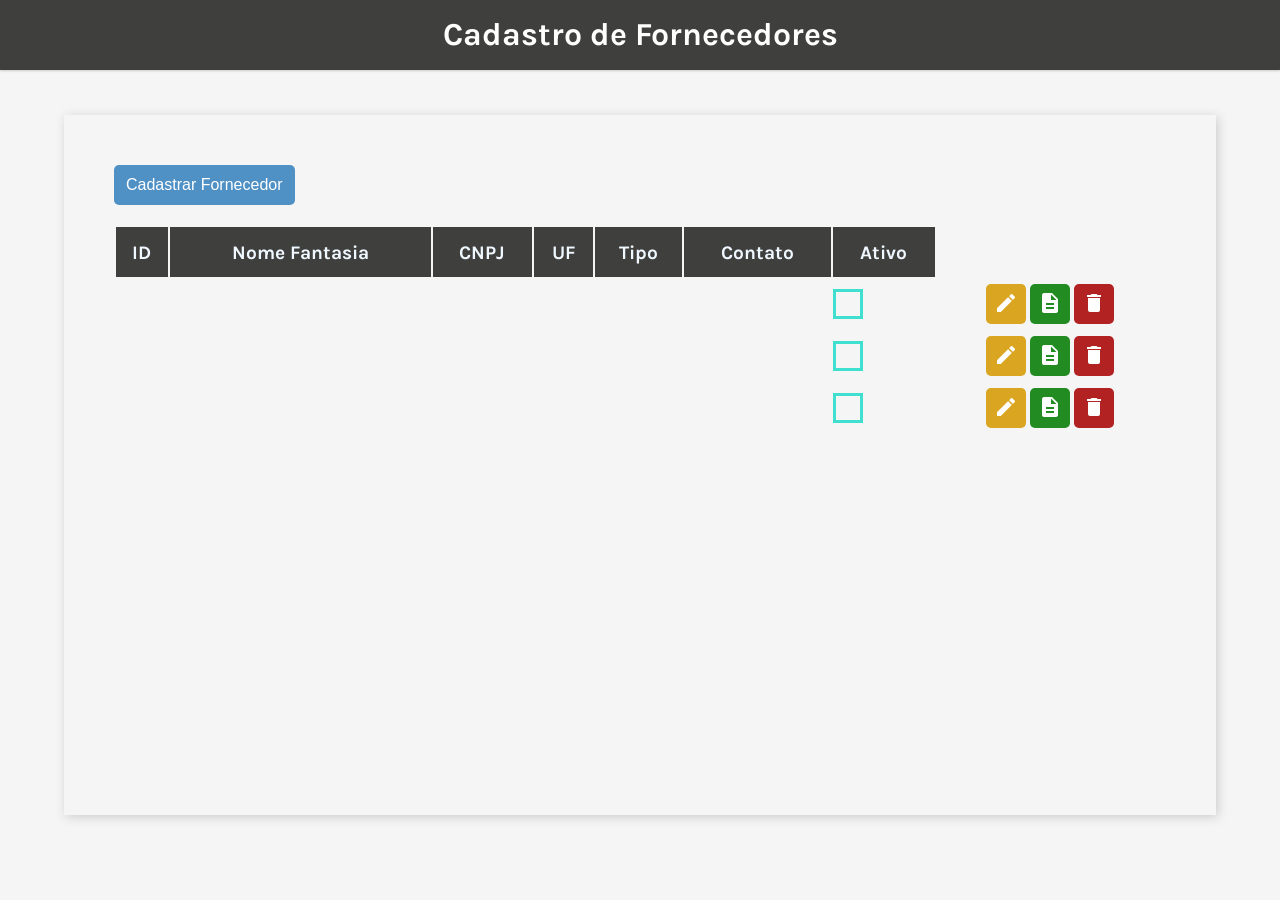
==== Interface web/index.html @ fa33dc6c "User input going to local Storage" ====
<!DOCTYPE html>
<html lang="pt-BR">

<head>
    <meta charset="UTF-8">
    <meta http-equiv="X-UA-Compatible" content="IE=edge">
    <meta name="viewport" content="width=device-width, initial-scale=1.0">
    <link rel="preconnect" href="https://fonts.gstatic.com">
    <link rel="stylesheet" href="https://fonts.googleapis.com/css2?family=Karla:ital,wght@0,400;0,700;1,200;1,800&display=swap">
    <link rel="stylesheet" href="css/main.css">
    <link rel="stylesheet" href="css/button.css">
    <link rel="stylesheet" href="css/records.css">
    <link rel="stylesheet" href="css/modal.css">
    <link rel="stylesheet" href="css/tabs.css">
    <link rel="stylesheet" href="css/checkbox.css">
    <link rel="stylesheet" href="https://fonts.googleapis.com/icon?family=Material+Icons">
    <script src="main.js" defer></script>
    <title>CRUD</title>
</head>

<body>
    <header>
        <h1 class="header-title">Cadastro de Fornecedores</h1>
    </header>
    <main>
        <button type="button" class="button blue mobile" id="cadastrarFornecedor">Cadastrar Fornecedor</button>
        <table class="records">
            <thead>
                <tr>
                    <th>ID</th>
                    <th>Nome Fantasia</th>
                    <th>CNPJ</th>
                    <th>UF</th>
                    <th>Tipo</th>
                    <th>Contato</th>
                    <th>Ativo</th>
                </tr>
            </thead>
            <tbody>
                <tr>
                    <td></td>
                    <td></td>
                    <td></td>
                    <td></td>
                    <td></td>
                    <td></td>
                    <td>
                        <div class="form-group">
                            <input class="checkbox" id="checkbox1" type='checkbox'/>
                        </div>
                    </td>
                    <td>
                        <button type="button" class="button edit"><span class="material-icons Icon" id="edit">edit</span></button>
                        <button type="button" class="button consult"><span class="material-icons Icon" id="consult">description</span></button>
                        <button type="button" class="button delete"><span class="material-icons Icon" id="delete">delete</span></button>
                    </td>
                </tr>
                <tr>
                    <td></td>
                    <td></td>
                    <td></td>
                    <td></td>
                    <td></td>
                    <td></td>
                    <td>
                        <div class="form-group">
                            <input class="checkbox" id="checkbox1" type='checkbox'/>
                        </div>
                    </td>
                    <td>
                        <button type="button" class="button edit"><span class="material-icons Icon" id="edit">edit</span></button>
                        <button type="button" class="button consult"><span class="material-icons Icon" id="consult">description</span></button>
                        <button type="button" class="button delete"><span class="material-icons Icon" id="delete">delete</span></button>
                    </td>
                </tr>
                <tr>
                    <td></td>
                    <td></td>
                    <td></td>
                    <td></td>
                    <td></td>
                    <td></td>
                    <td>
                        <div class="form-group">
                            <input class="checkbox" id="checkbox1" type='checkbox'/>
                        </div>
                    </td>
                    <td>
                        <button type="button" class="button edit"><span class="material-icons Icon" id="edit">edit</span></button>
                        <button type="button" class="button consult"><span class="material-icons Icon" id="consult">description</span></button>
                        <button type="button" class="button delete"><span class="material-icons Icon" id="delete">delete</span></button>
                    </td>
                </tr>
            </tbody>
        </table>
        <div class="modal" id="modal">
            <div class="modal-content">
                <nav class="nav_tabs">
                    <ul>
                        <li>
                            <input type="radio" id="tab1" class="rd_tab" name="tabs" checked>
                            <span class="modal-close" id="modalClose">&#10006;</span>
                            <label for="tab1" class="tab_label">Empresa</label>
                            <div class="tab-content">
                                <h1></h1>
                                <form id="form" class="modal-form">
                                    <input id = "nome" type="text" class="modal-field" placeholder="Nome Fantasia" required>
                                    <input type="text" class="modal-field" placeholder="Razão Social">
                                    <input type="date" class="modal-field" placeholder="Data de Cadastro">
                                    <input id = "cnpj" type="text" class="modal-field" placeholder="CNPJ" required>
                                    <input type="text" class="modal-field" placeholder="Inscrição Estadual">
                                    <input type="text" class="modal-field" placeholder="Inscrição Municipal">
                                    <input type="text" class="modal-field" placeholder="CNAE">
                                    <input id = "tipo" type="text" class="modal-field" placeholder="Tipo" required>
                                    <input type="text" class="modal-field" placeholder="Produto">
                                    <input type="text" class="modal-field" placeholder="Serviço">
                                    <input id = "contato" type="email" class="modal-field" placeholder="Contato" required>
                                </form>
                            </div>
                        </li>
                        <li>
                            <input type="radio" name="tabs" class="rd_tab" id="tab2">
                            <label for="tab2" class="tab_label">Endereço</label>
                            <div class="tab-content">
                                <h2></h2>
                                <form id="form2" class="modal-form">
                                    <input type="text" class="modal-field" placeholder="Tipo Endereço">
                                    <input type="text" class="modal-field" placeholder="Tipo Logradouro">
                                    <input type="text" class="modal-field" placeholder="Logradouro">
                                    <input type="text" class="modal-field" placeholder="Numero">
                                    <input type="text" class="modal-field" placeholder="Bairro">
                                    <input type="text" class="modal-field" placeholder="Cidade">
                                    <input id = "uf" type="text" class="modal-field" placeholder="UF" required>
                                    <input type="text" class="modal-field" placeholder="País">
                                    <input type="text" class="modal-field" placeholder="CEP">
                                    <input type="text" class="modal-field" placeholder="Complemento">
                                </form>
                            </div>
                        </li>
                        <li>
                            <input type="radio" name="tabs" class="rd_tab" id="tab3">
                            <label for="tab3" class="tab_label">Contato</label>
                            <div class="tab-content">
                                <h2></h2>
                                <form id="form3" class="modal-form">
                                    <input type="text" class="modal-field" placeholder="Nome">
                                    <input type="email" class="modal-field" placeholder="Email">
                                    <input type="text" class="modal-field" placeholder="Departamento">
                                    <input type="text" class="modal-field" placeholder="DDD">
                                    <input type="text" class="modal-field" placeholder="DDI">
                                    <input type="tel" class="modal-field" placeholder="Telefone">
                                    <input type="text" class="modal-field" placeholder="Ramal">
                                    <input type="text" class="modal-field" placeholder="Código">
                                    <input type="text" class="modal-field" placeholder="Descrição">
                                </form>
                            </div>
                        </li>                     
                    </ul>
                </nav>
                <footer class="modal-footer">
                    <button id="salvar" class="button save">Salvar</button>
                    <button id="cancelar" class="button cancel">Cancelar</button>
                </footer>
            </div>
        </div>
    </main>
    <footer>
    </footer>
</body>

</html>
---- Interface web/css/main.css ----
*{
    padding: 0;
    margin: 0;
    box-sizing: border-box;
}

:root{
    --primary-color: #3f3f3e;
    --secundary-color: #FFF1CC;
    --shadow-color: #CCC;
    --text-color: #FFF;
}



body{
    background-color: rgb(245,245,245);
    min-height: 100vh;
    display: flex;
    flex-direction: column;
    font-family: 'karla', sans-serif;
    position:relative;
}

header{
    background-color: var(--primary-color);
    height: 70px;
    text-align: center;
    line-height: 70px;
    box-shadow: 0 1px 2px var(--shadow-color);
}

.header-title{
    color: rgb(255, 255, 255);
    font-size: 2rem;
}

main{
    flex-grow: 1;
    display: flex;
    flex-direction: column;
    align-items: flex-start;
    width: 90%;
    margin: 5vh auto;
    padding: 50px;
    box-shadow: 2px 2px 10px var(--shadow-color);
    gap: 20px;
}

footer{
    width:100;
    text-align: center;
    font-weight: 200;
    font-style: italic;
    padding: 20px;
}

@media (max-width:480px){
    header{
        position:fixed;
        width:100%;
    }
    .header-title{
        font-size: 1.5rem;
    }

    main{
        padding: 0;
        margin: 20px 0 0 0;
        width:100%;
        box-shadow: none;
    }
}
---- Interface web/css/button.css ----
.button{
    border-style: none;
    height: 40px;
    padding: 6px 12px;
    background-color: black;
    color: white;
    font-size: 1rem;
    cursor: pointer;
    transition: box-shadow .6s ease;
    border-radius:5px;
    min-width: var(--button-size);
}

.button.blue{
    background-color:rgb(79, 144, 197);
}

button.save{
    background-color:rgb(0,128,0);
}

button.cancel{
    background-color: firebrick;
}

button.edit{
    background-color: goldenrod;
    width:40px;
    height:40px;
}

button.consult{
    background-color: forestgreen;
    width:40px;
    height:40px;
}

button.delete{
    background-color: firebrick;
    width:40px;
    height:40px;
}

.Icon{
    position: relative;
    top: 30%;
    left: 50%;
    height: 50%;
    transform: translate(-50%, -50%); 
    display: block;  
    color: #fff;
}

.button:hover{
    box-shadow: inset 200px 0 0 #00000055;
}


@media(max-width:480px){
    .button.mobile{
        color:transparent;
        font-size:0;
        width:50px;
        height:50px;
        border-radius: 50%;
        position:fixed;
        top: 90vh;
        left: 80vw;
    }
    .button.mobile::before{
        content: "+";
        color:black;
        font-size:2rem;
        width:100%;
        height:100%;
    }
}
---- Interface web/css/records.css ----
.records{
    width: 100%;
    user-select: none;
    text-align: center;
}

.records th{
    height: 50px;
    background-color: var(--primary-color);
    padding:5px;
    font-size: 1.2rem;  
    color: aliceblue;  
}

.records td{
    height: 50px;  
}

.records td:last-child{
    padding: 0;
    min-width: 22px;
}

.records tr:hover{
    background-color: var(--secundary-color);
}

@media(max-width:480px){
    .records{
        border-spacing: 5px;
    }
    .records thead{
        display:none;
    }
    .records tr{
        box-shadow: 0 1px 3px var(--shadow-color);
    }
    .records td:not(:first-child){
        display:flex;
        justify-content: space-between;
    }

    .records tr:hover{
        background-color: inherit;
    }
}
---- Interface web/css/modal.css ----
.modal{
    position: fixed;
    top:0;
    left:0;
    width: 100%;
    height: 100%;
    background: #00000090;
    opacity: 0;
    z-index: -1;
}

.modal.active{
    opacity: 1;
    z-index: 1;
}

.modal-content{
    display: flex;
    flex-direction: column;
    gap:20px;
    width: 600px;
    height: auto;
    margin: 5vh auto;
    padding-bottom: 10px;
    background-color: #3f3f3e;
    box-shadow: 1px 1px 10px black;
}

.modal-header{
    display: flex;
    position: relative;
    justify-content: center;
    height: 40px;
    line-height: 40px;
    font-size: 1rem;
}

.modal-close{
    position: absolute;
    right: 0;
    display: block;
    width: 25px;
    height: 25px;
    text-align: center;
    align-items: center;
    user-select: none;
    cursor: pointer;
}

.modal-close:hover{
    background-color: #FF4949;
    color: white;
    align-items: center;
    text-align: center;
}

.modal-form{
    display: flex;
    justify-content: space-between;
    flex-wrap: wrap;
    gap: 20px;
    padding: 0 20px;
}

.modal-field{
    width: calc(50% - 10px);
    height: 40px;
    outline-style: none;
    border-style: none;
    box-shadow: 0 0 2px black;
    padding: 0 10px;
    font-size:1rem;
}

.modal-field:focus{
    border: 2px solid var(--primary-color);
    box-shadow: 0 0 3px var(--primary-color);
}

.modal-footer{
    background-color: inherit;
    text-align: right;
    padding: 0 20px;
}

@media (max-width:480px){
    .modal{
        top:100%;
        transition: all 1s ease;
    }
    .modal.active{
        top:0;
    }
    .modal-content{
        margin:0;
        width:100%;
        position:fixed;
    }
    .modal-field{
        width:100%;
    }
}
---- Interface web/css/tabs.css ----
.nav_tabs{
    width: 600px;
    height: 450px;
    
    background-color: #3f3f3e;
    position: relative;
}

.nav_tabs ul{
    list-style: none;
}

.nav_tabs ul li{
    float: left;
}

.tab_label{
    display: block;
    width: 100%;
    background-color:rgb(61, 108, 146);
    padding: 12px;
    border-radius: 0px 10px 0px 0px;
    margin-right: 10px;
    font-size: 20px;
    color:#fff;
    cursor: pointer;
    text-align: center;
}

.nav_tabs .rd_tab { 
    display:none;
    position: absolute;
}

.nav_tabs .rd_tab:checked ~ label { 
    background-color: rgb(79, 144, 197);
    color:#fff;
}

.tab-content{
    border-top: solid 5px rgb(79, 144, 197);
    border-bottom: solid 5px rgb(79, 144, 197);
    background-color: #fff;
    display: none;
    position: absolute;
    height: 90%;
    width: 100%;
    left: 0;	
}

.rd_tab:checked ~ .tab-content{
    display: block;
}

.tab-content h1{
    padding: 10px;
    color: #87d3b7;
}

.tab-content h2{
    padding: 10px;
    color: #87d3b7;
}
.tab-content article{
    padding: 10px;
    color: #555;
}
---- Interface web/css/checkbox.css ----
.wrapper {
    padding: 30px;
  }
  
  .form-group {
    display: flex;
    flex-direction: row;
    align-items: center;
  }
  
  .form-group label {
    padding-left: 10px;
    cursor: pointer;
  }
  
  .radio, .checkbox {
    cursor: pointer;
    appearance: none;
    width: 30px;
    height: 30px;
    border: 3px solid turquoise;
    border-radius: 50%;
    position: relative;
    display: flex;
    flex-direction: row;
    justify-content: center;
    outline: none;
  }
  
  .checkbox {
    border-radius: 0;
  }
  
  .radio:before, .checkbox:before {
    content: '';
    width: 15px;
    height: 15px;
    background: turquoise;
    border-radius: 50%;
    opacity: 0;
    transition: all 600ms ease-in-out;
    position: absolute;
  }
  
  .checkbox:before {
    border-radius: 0;
    background: transparent;
    border: 4px solid turquoise;
    border-left: 0;
    border-top: 0;
    width: 7px;
    height: 12px;
    transform: rotate(45deg);
    top: 2px;
  }
  
  .radio:checked:before, .checkbox:checked:before {
    opacity: 1;
  }
  
  .radio:focus, .checkbox:focus {
    box-shadow: 0 0 5px turquoise;
  }
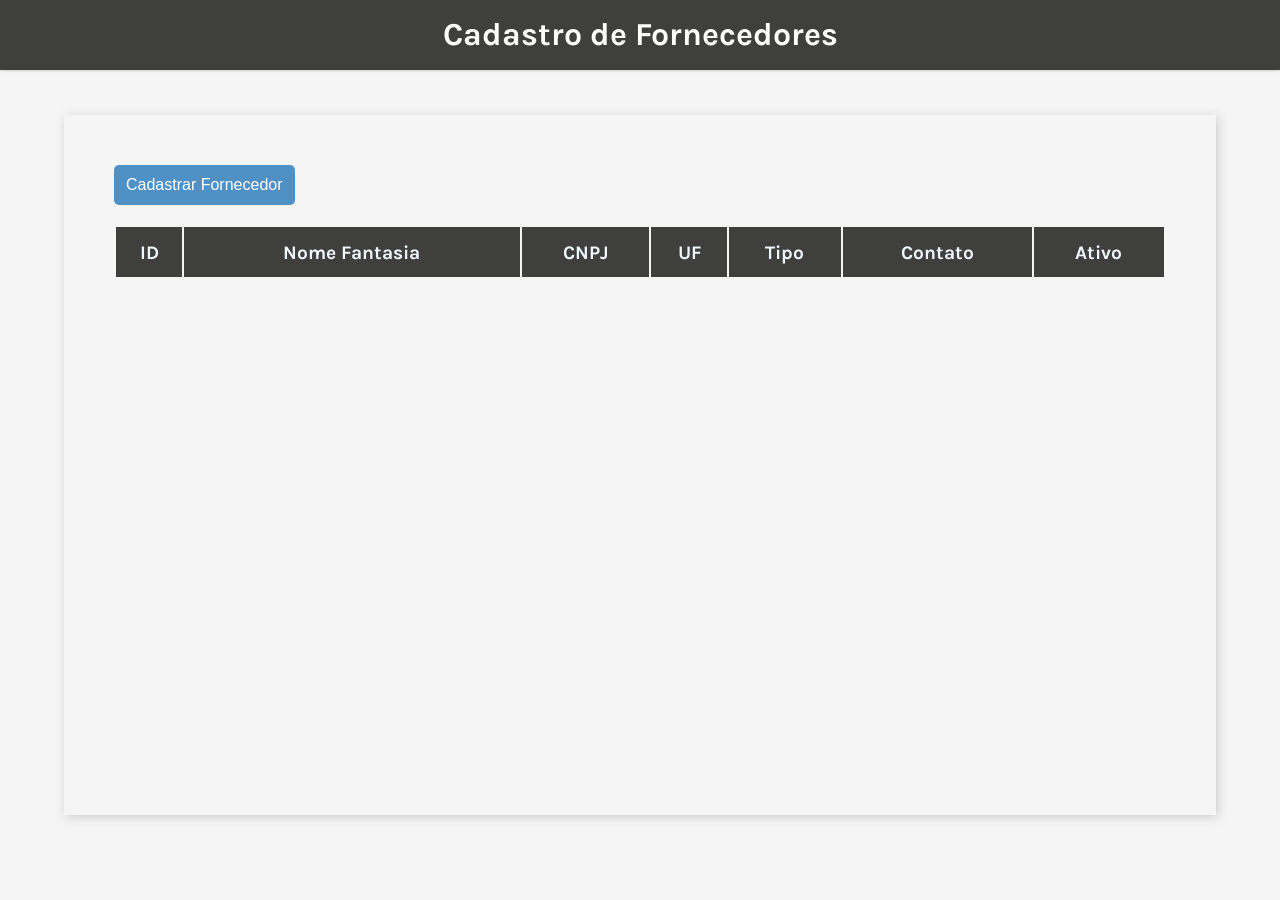
==== commit cf82ec8f: "Save fornecedor feature and ID by index" ====
--- a/Interface web/index.html
+++ b/Interface web/index.html
@@ -24,7 +24,7 @@
     </header>
     <main>
         <button type="button" class="button blue mobile" id="cadastrarFornecedor">Cadastrar Fornecedor</button>
-        <table class="records">
+        <table id = "tableFornecedor" class="records">
             <thead>
                 <tr>
                     <th>ID</th>
@@ -104,17 +104,17 @@
                             <div class="tab-content">
                                 <h1></h1>
                                 <form id="form" class="modal-form">
-                                    <input id = "nome" type="text" class="modal-field" placeholder="Nome Fantasia" required>
-                                    <input type="text" class="modal-field" placeholder="Razão Social">
-                                    <input type="date" class="modal-field" placeholder="Data de Cadastro">
+                                    <input id = "nome" type="text" data-index= "new" class="modal-field" placeholder="Nome Fantasia" required>
+                                    <input id = "rs" type="text" class="modal-field" placeholder="Razão Social">
+                                    <input id = "dt_contato" type="date" class="modal-field" placeholder="Data de Cadastro">
                                     <input id = "cnpj" type="text" class="modal-field" placeholder="CNPJ" required>
-                                    <input type="text" class="modal-field" placeholder="Inscrição Estadual">
-                                    <input type="text" class="modal-field" placeholder="Inscrição Municipal">
-                                    <input type="text" class="modal-field" placeholder="CNAE">
+                                    <input id = "insc_est" type="text" class="modal-field" placeholder="Inscrição Estadual">
+                                    <input id = "insc_munic" type="text" class="modal-field" placeholder="Inscrição Municipal">
+                                    <input id ="cnae" type="text" class="modal-field" placeholder="CNAE">
                                     <input id = "tipo" type="text" class="modal-field" placeholder="Tipo" required>
-                                    <input type="text" class="modal-field" placeholder="Produto">
-                                    <input type="text" class="modal-field" placeholder="Serviço">
-                                    <input id = "contato" type="email" class="modal-field" placeholder="Contato" required>
+                                    <input id = "produto" type="text" class="modal-field" placeholder="Produto">
+                                    <input id = "servico" type="text" class="modal-field" placeholder="Serviço">
+                                    
                                 </form>
                             </div>
                         </li>
--- a/Interface web/css/checkbox.css
+++ b/Interface web/css/checkbox.css
@@ -7,6 +7,8 @@
     display: flex;
     flex-direction: row;
     align-items: center;
+    justify-content: center;
+    
   }
   
   .form-group label {
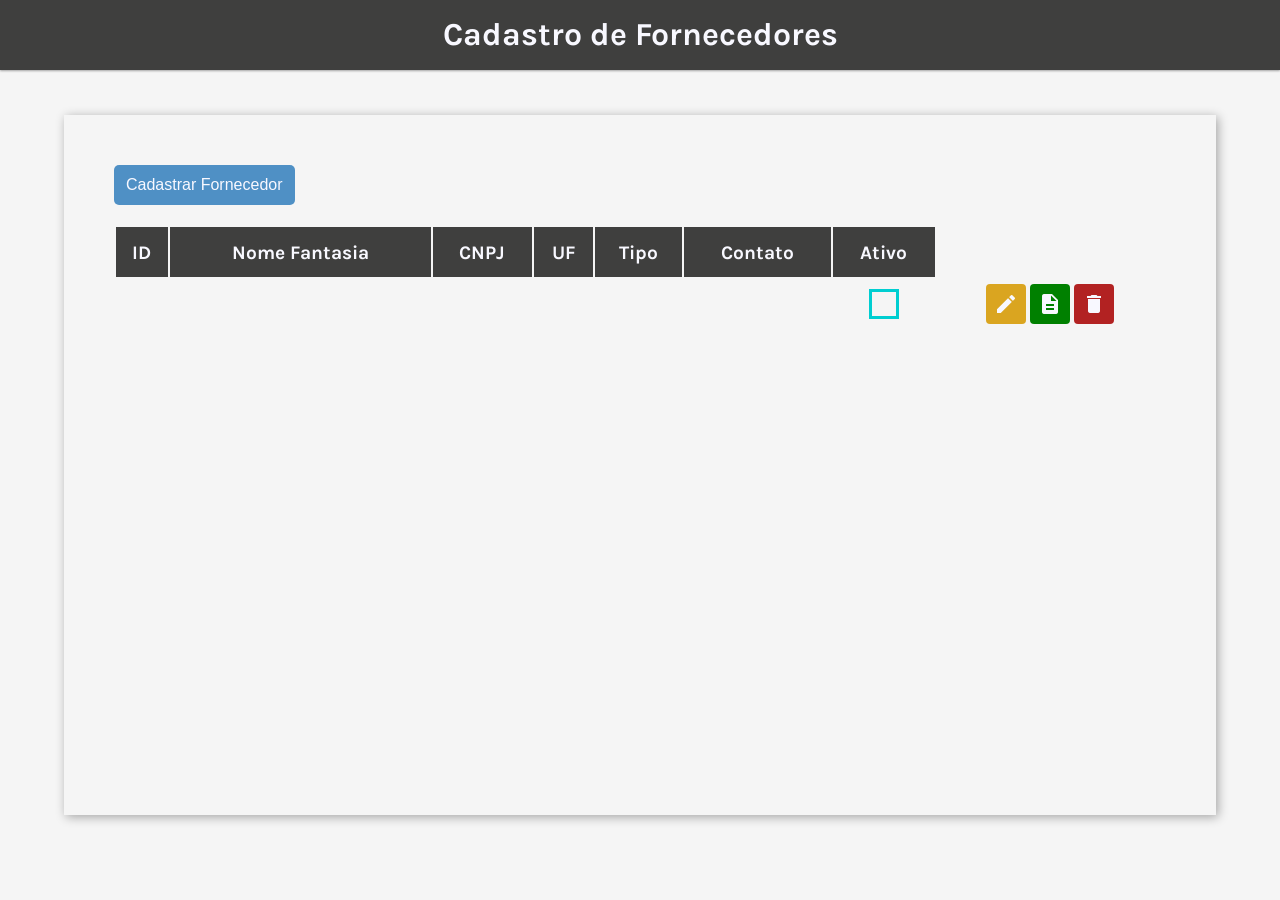
==== commit ad0985b3: "Edit implementation" ====
--- a/Interface web/index.html
+++ b/Interface web/index.html
@@ -13,6 +13,7 @@
     <link rel="stylesheet" href="css/modal.css">
     <link rel="stylesheet" href="css/tabs.css">
     <link rel="stylesheet" href="css/checkbox.css">
+    <link rel="stylesheet" href="css/span.css">
     <link rel="stylesheet" href="https://fonts.googleapis.com/icon?family=Material+Icons">
     <script src="main.js" defer></script>
     <title>CRUD</title>
@@ -50,47 +51,12 @@
                         </div>
                     </td>
                     <td>
-                        <button type="button" class="button edit"><span class="material-icons Icon" id="edit">edit</span></button>
-                        <button type="button" class="button consult"><span class="material-icons Icon" id="consult">description</span></button>
-                        <button type="button" class="button delete"><span class="material-icons Icon" id="delete">delete</span></button>
+                        <span class="edit material-icons"> edit</span>
+                        <span class="consult material-icons">description</span>
+                        <span class="delete material-icons">delete</span>
                     </td>
                 </tr>
-                <tr>
-                    <td></td>
-                    <td></td>
-                    <td></td>
-                    <td></td>
-                    <td></td>
-                    <td></td>
-                    <td>
-                        <div class="form-group">
-                            <input class="checkbox" id="checkbox1" type='checkbox'/>
-                        </div>
-                    </td>
-                    <td>
-                        <button type="button" class="button edit"><span class="material-icons Icon" id="edit">edit</span></button>
-                        <button type="button" class="button consult"><span class="material-icons Icon" id="consult">description</span></button>
-                        <button type="button" class="button delete"><span class="material-icons Icon" id="delete">delete</span></button>
-                    </td>
-                </tr>
-                <tr>
-                    <td></td>
-                    <td></td>
-                    <td></td>
-                    <td></td>
-                    <td></td>
-                    <td></td>
-                    <td>
-                        <div class="form-group">
-                            <input class="checkbox" id="checkbox1" type='checkbox'/>
-                        </div>
-                    </td>
-                    <td>
-                        <button type="button" class="button edit"><span class="material-icons Icon" id="edit">edit</span></button>
-                        <button type="button" class="button consult"><span class="material-icons Icon" id="consult">description</span></button>
-                        <button type="button" class="button delete"><span class="material-icons Icon" id="delete">delete</span></button>
-                    </td>
-                </tr>
+
             </tbody>
         </table>
         <div class="modal" id="modal">
@@ -144,7 +110,7 @@
                                 <h2></h2>
                                 <form id="form3" class="modal-form">
                                     <input type="text" class="modal-field" placeholder="Nome">
-                                    <input type="email" class="modal-field" placeholder="Email">
+                                    <input id = "email" type="email" class="modal-field" placeholder="Email" required>
                                     <input type="text" class="modal-field" placeholder="Departamento">
                                     <input type="text" class="modal-field" placeholder="DDD">
                                     <input type="text" class="modal-field" placeholder="DDI">
--- a/Interface web/css/main.css
+++ b/Interface web/css/main.css
@@ -6,15 +6,25 @@
 
 :root{
     --primary-color: #3f3f3e;
-    --secundary-color: #FFF1CC;
-    --shadow-color: #CCC;
-    --text-color: #FFF;
+    --secundary-color:powderblue ;
+    --background-color:#F5F5F5;
+    --shadow-color:#00000055;
+    --boxshadow-color: black;
+    --text-color: ghostwhite;
+    --icon-color:ghostwhite;
+    --buttonblue-color: rgb(79, 144, 197);
+    --buttongreen-color: rgb(0,128,0);
+    --buttonred-color: firebrick;
+    --buttonyellow-color: goldenrod;
+    --tab-color: rgb(61, 108, 146);
+    --tabchecked-color: rgb(79, 144, 197);
+    --checkbox-color: darkturquoise;
 }
 
 
 
 body{
-    background-color: rgb(245,245,245);
+    background-color: var(--background-color);
     min-height: 100vh;
     display: flex;
     flex-direction: column;
@@ -31,7 +41,7 @@
 }
 
 .header-title{
-    color: rgb(255, 255, 255);
+    color: var(--text-color);
     font-size: 2rem;
 }
 
--- a/Interface web/css/button.css
+++ b/Interface web/css/button.css
@@ -2,8 +2,7 @@
     border-style: none;
     height: 40px;
     padding: 6px 12px;
-    background-color: black;
-    color: white;
+    color: var(--text-color);
     font-size: 1rem;
     cursor: pointer;
     transition: box-shadow .6s ease;
@@ -11,48 +10,20 @@
     min-width: var(--button-size);
 }
 
-.button.blue{
-    background-color:rgb(79, 144, 197);
+.blue{
+    background-color:var(--buttonblue-color);
 }
 
-button.save{
-    background-color:rgb(0,128,0);
+.save{
+    background-color:var(--buttongreen-color);
 }
 
-button.cancel{
-    background-color: firebrick;
-}
-
-button.edit{
-    background-color: goldenrod;
-    width:40px;
-    height:40px;
-}
-
-button.consult{
-    background-color: forestgreen;
-    width:40px;
-    height:40px;
-}
-
-button.delete{
-    background-color: firebrick;
-    width:40px;
-    height:40px;
-}
-
-.Icon{
-    position: relative;
-    top: 30%;
-    left: 50%;
-    height: 50%;
-    transform: translate(-50%, -50%); 
-    display: block;  
-    color: #fff;
+.cancel{
+    background-color:var(--buttonred-color);
 }
 
 .button:hover{
-    box-shadow: inset 200px 0 0 #00000055;
+    box-shadow: inset 200px 0 0 var(--shadow-color);
 }
 
 
@@ -69,9 +40,11 @@
     }
     .button.mobile::before{
         content: "+";
-        color:black;
+        color:var(--boxshadow-color);
         font-size:2rem;
         width:100%;
         height:100%;
     }
-}+
+}
+
--- a/Interface web/css/records.css
+++ b/Interface web/css/records.css
@@ -9,7 +9,7 @@
     background-color: var(--primary-color);
     padding:5px;
     font-size: 1.2rem;  
-    color: aliceblue;  
+    color: var(--text-color);  
 }
 
 .records td{
@@ -23,6 +23,7 @@
 
 .records tr:hover{
     background-color: var(--secundary-color);
+
 }
 
 @media(max-width:480px){
--- a/Interface web/css/modal.css
+++ b/Interface web/css/modal.css
@@ -4,7 +4,7 @@
     left:0;
     width: 100%;
     height: 100%;
-    background: #00000090;
+    background-color: none;
     opacity: 0;
     z-index: -1;
 }
@@ -22,8 +22,8 @@
     height: auto;
     margin: 5vh auto;
     padding-bottom: 10px;
-    background-color: #3f3f3e;
-    box-shadow: 1px 1px 10px black;
+    background-color: var(--primary-color);
+    box-shadow: 1px 1px 10px var(--shadow-color);
 }
 
 .modal-header{
@@ -48,8 +48,7 @@
 }
 
 .modal-close:hover{
-    background-color: #FF4949;
-    color: white;
+    background-color: var(--buttonred-color);
     align-items: center;
     text-align: center;
 }
@@ -67,7 +66,7 @@
     height: 40px;
     outline-style: none;
     border-style: none;
-    box-shadow: 0 0 2px black;
+    box-shadow: 0 0 2px var(--boxshadow-color);
     padding: 0 10px;
     font-size:1rem;
 }
--- a/Interface web/css/tabs.css
+++ b/Interface web/css/tabs.css
@@ -2,7 +2,7 @@
     width: 600px;
     height: 450px;
     
-    background-color: #3f3f3e;
+    background-color: var(--primary-color);
     position: relative;
 }
 
@@ -17,12 +17,12 @@
 .tab_label{
     display: block;
     width: 100%;
-    background-color:rgb(61, 108, 146);
+    background-color:var(--tab-color);
     padding: 12px;
     border-radius: 0px 10px 0px 0px;
     margin-right: 10px;
     font-size: 20px;
-    color:#fff;
+    color:var(--text-color);
     cursor: pointer;
     text-align: center;
 }
@@ -33,35 +33,27 @@
 }
 
 .nav_tabs .rd_tab:checked ~ label { 
-    background-color: rgb(79, 144, 197);
-    color:#fff;
+    background-color: var(--tabchecked-color);
+    color:var(--text-color);
 }
 
 .tab-content{
-    border-top: solid 5px rgb(79, 144, 197);
-    border-bottom: solid 5px rgb(79, 144, 197);
-    background-color: #fff;
+    border-top: solid 5px var(--tabchecked-color);
+    border-bottom: solid 5px var(--tabchecked-color);
+    background-color: var(--background-color);
     display: none;
     position: absolute;
     height: 90%;
     width: 100%;
-    left: 0;	
+    left: 0;
+    padding: 7%;	
 }
 
 .rd_tab:checked ~ .tab-content{
     display: block;
 }
 
-.tab-content h1{
-    padding: 10px;
-    color: #87d3b7;
-}
-
-.tab-content h2{
-    padding: 10px;
-    color: #87d3b7;
-}
 .tab-content article{
     padding: 10px;
-    color: #555;
+    color: var(--primary-color);
 }
--- a/Interface web/css/checkbox.css
+++ b/Interface web/css/checkbox.css
@@ -21,7 +21,7 @@
     appearance: none;
     width: 30px;
     height: 30px;
-    border: 3px solid turquoise;
+    border: 3px solid var(--checkbox-color);
     border-radius: 50%;
     position: relative;
     display: flex;
@@ -38,7 +38,7 @@
     content: '';
     width: 15px;
     height: 15px;
-    background: turquoise;
+    background: var(--checkbox-color);
     border-radius: 50%;
     opacity: 0;
     transition: all 600ms ease-in-out;
@@ -48,7 +48,7 @@
   .checkbox:before {
     border-radius: 0;
     background: transparent;
-    border: 4px solid turquoise;
+    border: 4px solid var(--checkbox-color);
     border-left: 0;
     border-top: 0;
     width: 7px;
@@ -62,7 +62,7 @@
   }
   
   .radio:focus, .checkbox:focus {
-    box-shadow: 0 0 5px turquoise;
+    box-shadow: 0 0 5px var(--checkbox-color);
   }
 
   
--- a/Interface web/css/span.css
+++ b/Interface web/css/span.css
@@ -0,0 +1,25 @@
+span{
+    color: var(--icon-color);
+    height: 40px;
+    width: 40px;
+    border-radius: 4px;
+}
+
+.edit{
+    background-color: var(--buttonyellow-color);
+    padding: 8px;
+}
+
+.consult{
+    background-color: var(--buttongreen-color);
+    padding: 8px;
+}
+
+.delete{
+    background-color: var(--buttonred-color);
+    padding: 8px;
+}
+
+span:hover{
+    box-shadow: inset 40px 0 0 var(--shadow-color);
+}
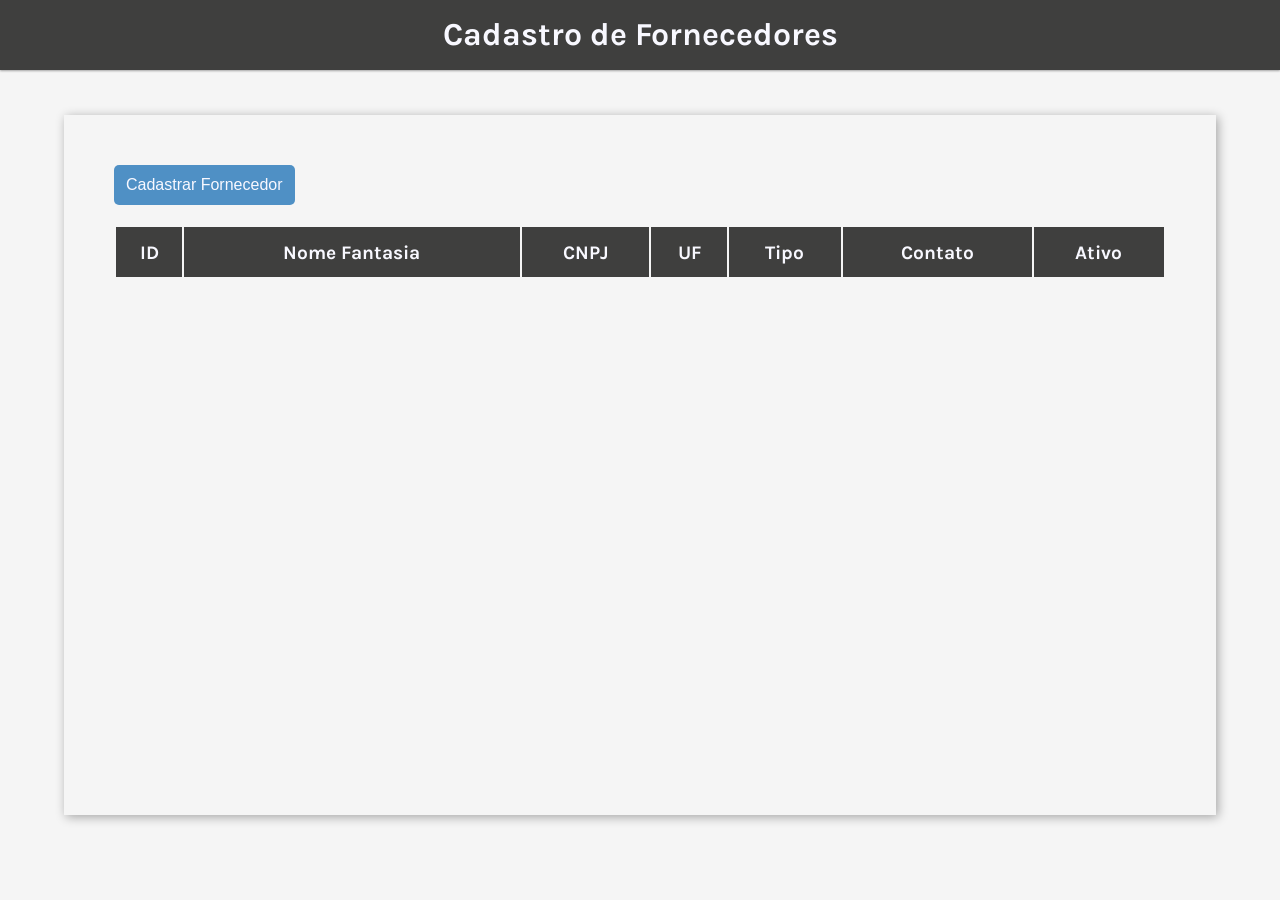
==== commit daa9119c: "All user inputs on local storage" ====
--- a/Interface web/index.html
+++ b/Interface web/index.html
@@ -69,15 +69,15 @@
                             <label for="tab1" class="tab_label">Empresa</label>
                             <div class="tab-content">
                                 <h1></h1>
-                                <form id="form" class="modal-form">
-                                    <input id = "nome" type="text" data-index= "new" class="modal-field" placeholder="Nome Fantasia" required>
-                                    <input id = "rs" type="text" class="modal-field" placeholder="Razão Social">
-                                    <input id = "dt_contato" type="date" class="modal-field" placeholder="Data de Cadastro">
+                                <form id="form" class="modal-form" >
+                                    <input id = "nome_fantasia" type="text" data-index= "new" class="modal-field" placeholder="Nome Fantasia" required>
+                                    <input id = "razao_social" type="text" class="modal-field" placeholder="Razão Social">
+                                    <input id = "data_cadastro" type="date" class="modal-field" placeholder="Data de Cadastro">
                                     <input id = "cnpj" type="text" class="modal-field" placeholder="CNPJ" required>
-                                    <input id = "insc_est" type="text" class="modal-field" placeholder="Inscrição Estadual">
-                                    <input id = "insc_munic" type="text" class="modal-field" placeholder="Inscrição Municipal">
+                                    <input id = "inscricao_estadual" type="text" class="modal-field" placeholder="Inscrição Estadual">
+                                    <input id = "inscricao_municipal" type="text" class="modal-field" placeholder="Inscrição Municipal">
                                     <input id ="cnae" type="text" class="modal-field" placeholder="CNAE">
-                                    <input id = "tipo" type="text" class="modal-field" placeholder="Tipo" required>
+                                    <input id = "tipo_fornecedor" type="text" class="modal-field" placeholder="Tipo" required>
                                     <input id = "produto" type="text" class="modal-field" placeholder="Produto">
                                     <input id = "servico" type="text" class="modal-field" placeholder="Serviço">
                                     
@@ -90,16 +90,16 @@
                             <div class="tab-content">
                                 <h2></h2>
                                 <form id="form2" class="modal-form">
-                                    <input type="text" class="modal-field" placeholder="Tipo Endereço">
-                                    <input type="text" class="modal-field" placeholder="Tipo Logradouro">
-                                    <input type="text" class="modal-field" placeholder="Logradouro">
-                                    <input type="text" class="modal-field" placeholder="Numero">
-                                    <input type="text" class="modal-field" placeholder="Bairro">
-                                    <input type="text" class="modal-field" placeholder="Cidade">
+                                    <input id = "tipo_endereco" type="text" class="modal-field" placeholder="Tipo Endereço">
+                                    <input id = "tipo_logradouro" type="text" class="modal-field" placeholder="Tipo Logradouro">
+                                    <input id = "logradouro" type="text" class="modal-field" placeholder="Logradouro">
+                                    <input id = "numero_endereco" type="text" class="modal-field" placeholder="Numero">
+                                    <input id = "bairro" type="text" class="modal-field" placeholder="Bairro">
+                                    <input id = "cidade" type="text" class="modal-field" placeholder="Cidade">
                                     <input id = "uf" type="text" class="modal-field" placeholder="UF" required>
-                                    <input type="text" class="modal-field" placeholder="País">
-                                    <input type="text" class="modal-field" placeholder="CEP">
-                                    <input type="text" class="modal-field" placeholder="Complemento">
+                                    <input id = "pais" type="text" class="modal-field" placeholder="País">
+                                    <input id = "cep" type="text" class="modal-field" placeholder="CEP">
+                                    <input id = "complemento" type="text" class="modal-field" placeholder="Complemento">
                                 </form>
                             </div>
                         </li>
@@ -109,15 +109,15 @@
                             <div class="tab-content">
                                 <h2></h2>
                                 <form id="form3" class="modal-form">
-                                    <input type="text" class="modal-field" placeholder="Nome">
-                                    <input id = "email" type="email" class="modal-field" placeholder="Email" required>
-                                    <input type="text" class="modal-field" placeholder="Departamento">
-                                    <input type="text" class="modal-field" placeholder="DDD">
-                                    <input type="text" class="modal-field" placeholder="DDI">
-                                    <input type="tel" class="modal-field" placeholder="Telefone">
-                                    <input type="text" class="modal-field" placeholder="Ramal">
-                                    <input type="text" class="modal-field" placeholder="Código">
-                                    <input type="text" class="modal-field" placeholder="Descrição">
+                                    <input id = "nome_contato" type="text" class="modal-field" placeholder="Nome">
+                                    <input id = "email_contato" type="email" class="modal-field" placeholder="Email" required>
+                                    <input id = "departamento_contato" type="text" class="modal-field" placeholder="Departamento">
+                                    <input id = "ddd_contato" type="text" class="modal-field" placeholder="DDD">
+                                    <input id = "ddi_contato" type="text" class="modal-field" placeholder="DDI">
+                                    <input id = "telefone_contato" type="tel" class="modal-field" placeholder="Telefone">
+                                    <input id = "ramal_contato" type="text" class="modal-field" placeholder="Ramal">
+                                    <input id = "codigo_contato" type="text" class="modal-field" placeholder="Código">
+                                    <input id = "descricao_contato" type="text" class="modal-field" placeholder="Descrição">
                                 </form>
                             </div>
                         </li>                     
